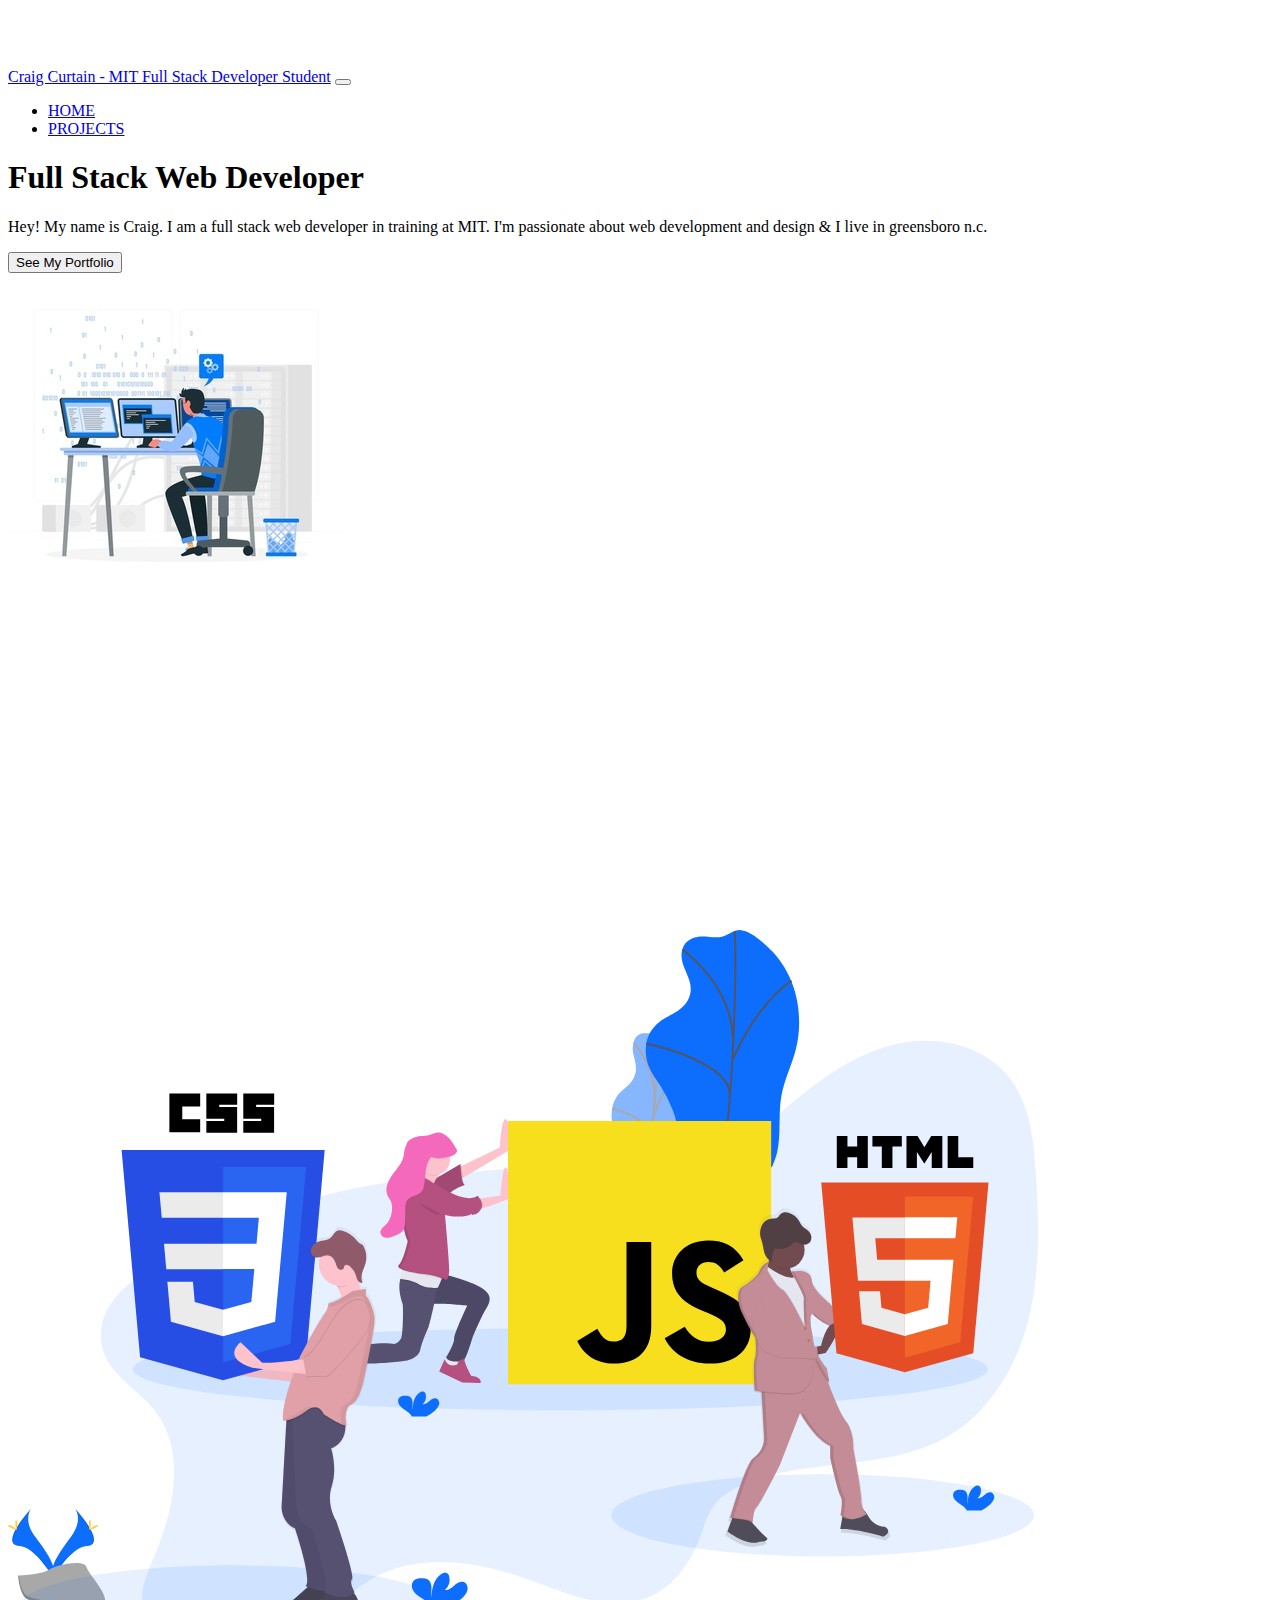
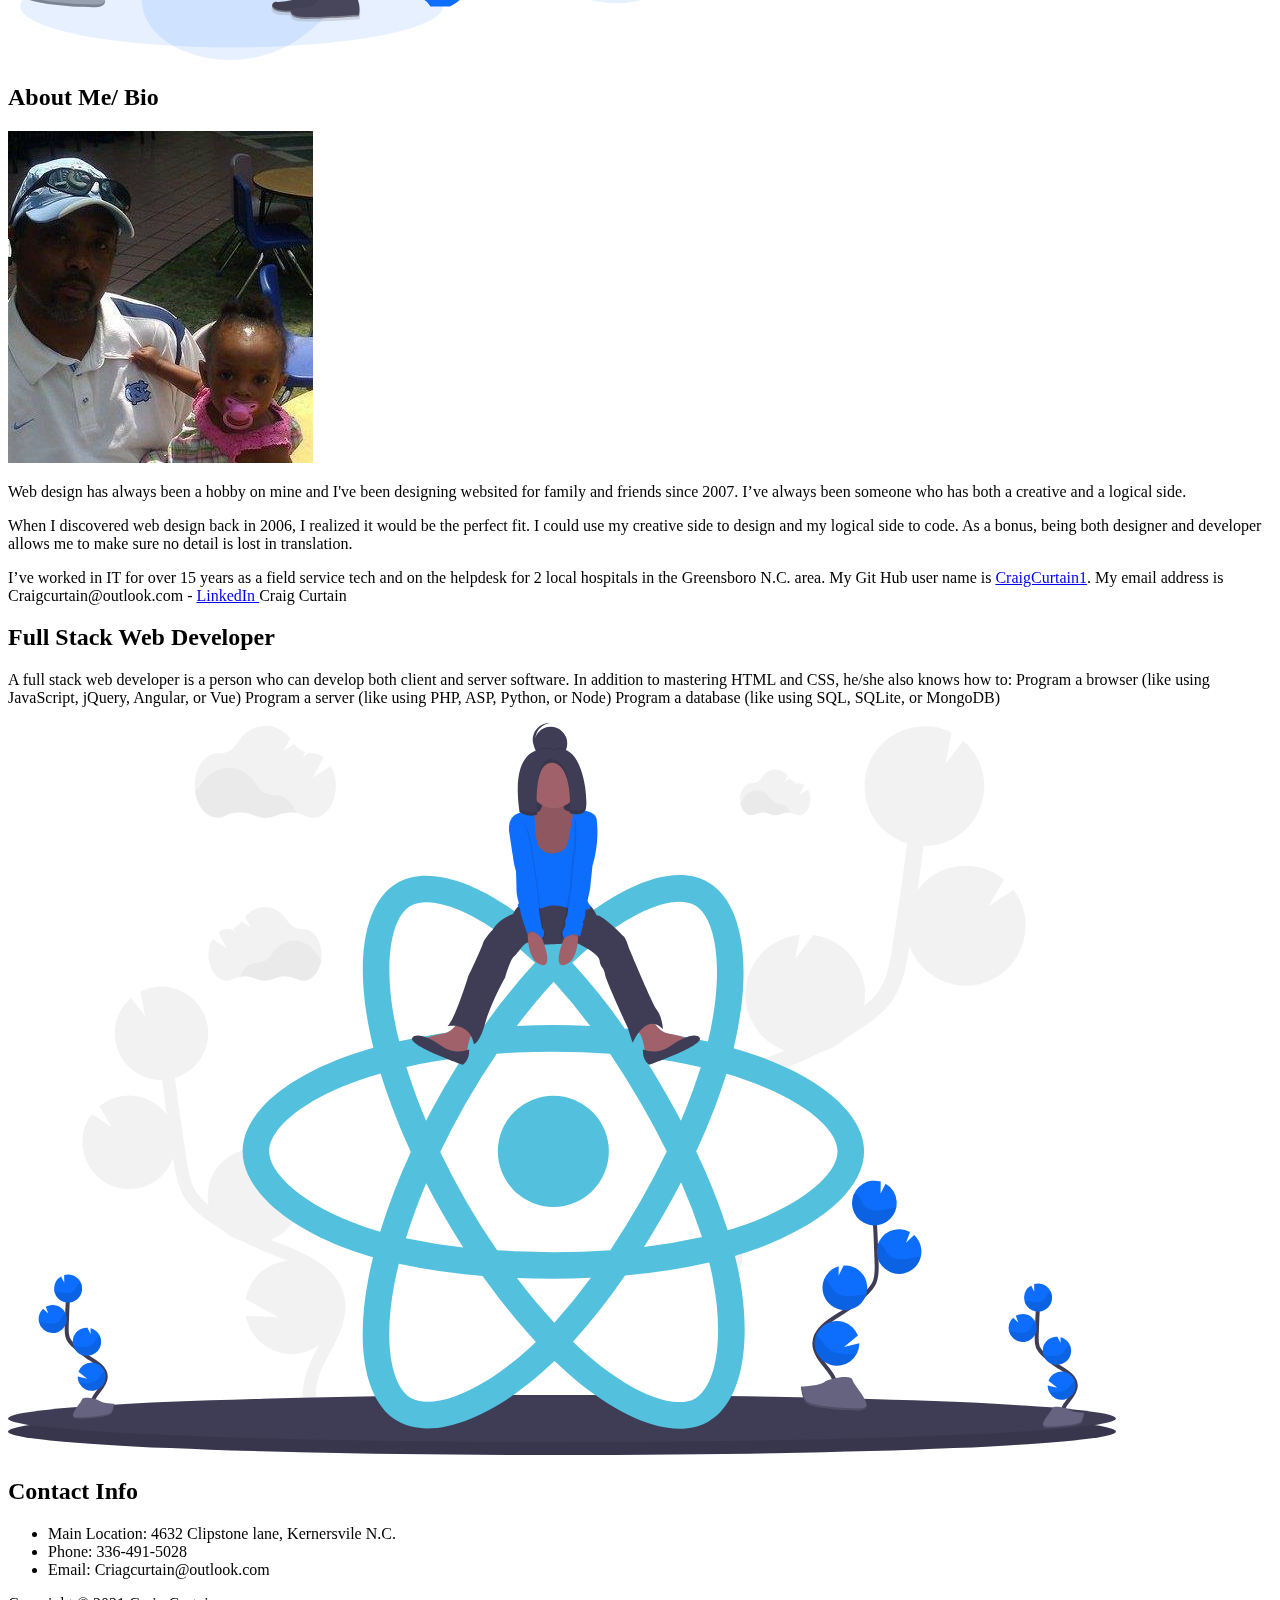
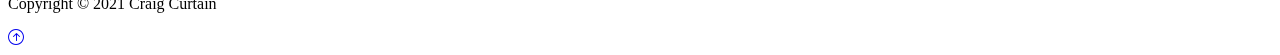
==== index.html @ 388f8f71 "Update index.html" ====
<!DOCTYPE html>
<html lang="en">
  <head>
    <meta charset="UTF-8" />
    <meta http-equiv="X-UA-Compatible" content="IE=edge" />
    <meta name="viewport" content="width=device-width, initial-scale=1.0" />
    <link
      href="https://cdn.jsdelivr.net/npm/bootstrap@5.0.1/dist/css/bootstrap.min.css"
      rel="stylesheet"
      integrity="sha384-+0n0xVW2eSR5OomGNYDnhzAbDsOXxcvSN1TPprVMTNDbiYZCxYbOOl7+AMvyTG2x"
      crossorigin="anonymous"
    />
    <link
      rel="stylesheet"
      href="https://cdn.jsdelivr.net/npm/bootstrap-icons@1.3.0/font/bootstrap-icons.css"
    />
    <link
      href="https://api.mapbox.com/mapbox-gl-js/v2.1.1/mapbox-gl.css"
      rel="stylesheet"
    />
    <link rel="stylesheet" href="style.css" />
    <title>CRAIG CURTAIN PORTFOLIO</title>
  </head>
  <body>
   
    <!-- Navbar -->
    <nav class="navbar navbar-expand-lg bg-dark navbar-dark py-3 fixed-top">
      <div class="container">
        <a href="#" class="navbar-brand">Craig Curtain - MIT Full Stack Developer Student</a>

        <button
          class="navbar-toggler"
          type="button"
          data-bs-toggle="collapse"
          data-bs-target="#navmenu"
        >
          <span class="navbar-toggler-icon"></span>
        </button>

        <div class="collapse navbar-collapse" id="navmenu">
          <ul class="navbar-nav ms-auto">
            <li class="nav-item">
              <a href="index.html" class="nav-link">HOME</a>
            </li>
            <li class="nav-item">
              <a href="projects.html" class="nav-link">PROJECTS</a>
            </li>
            
          </ul>
        </div>
      </div>
    </nav>

    <!-- Showcase -->
    <section
      class="bg-dark text-light p-5 p-lg-0 pt-lg-5 text-center text-sm-start"
    >
      <div class="container">
        <div class="d-sm-flex align-items-center justify-content-between">
          <div>
            <h1>Full Stack <span class="text-warning"> Web Developer </span></h1>
            
            <p class="lead my-4">
              Hey! My name is Craig.
              I am a full stack web developer in training at MIT. I'm passionate about web development and design & I live in greensboro  n.c.  
            </p>
            <button
              class="btn btn-primary btn-lg a href="portfolio.html" 
              data-bs-toggle="modal"
              data-bs-target href="projects.html" 
            >
              See My Portfolio
            </button>
            
          </div>
          <img
            class="img-fluid w-50 d-none d-sm-block"
            src="img/programmer-concept-illustration_114360-2417.jpg"
            alt=""
          />
        </div>
      </div>
    </section>

    <!-- Youtube Video-->
    <section class="bg-primary text-light p-5">
      <div class="container">
        <div class="d-md-flex justify-content-between align-items-center">
          
          <iframe width="560" height="315" src="https://www.youtube.com/embed/JmO3EsWnTIQ" title="YouTube video player" frameborder="0" allow="accelerometer; autoplay; clipboard-write; encrypted-media; gyroscope; picture-in-picture" allowfullscreen></iframe>
          
        </div>
      </div>
    </section>

    <!-- Boxes -->
    

    <!-- Learn Sections -->
    <section id="learn" class="p-5">
      <div class="container">
        <div class="row align-items-center justify-content-between">
          <div class="col-md">
            <img src="img/fundamentals.svg" class="img-fluid" alt="" />
            
          </div>
          <div class="col-md p-5">
            <h2>About Me/ Bio</h2>
          <img src="/img/Me&chloe at 1yr old.jpg" alt="">
            <p class="lead">
              Web design has always been a hobby on mine and I've been designing websited for family and friends since 2007. I’ve always been someone who has both a creative and a logical side.
            </p>
            <p>
              When I discovered web design back in 2006, I realized it would be the perfect fit. I could use my creative side to design and my logical side to code. As a bonus, being both designer and developer allows me to make sure no detail is lost in translation.
            </p>
            <p>I’ve worked in IT for over 15 years as a field service tech and on the helpdesk for 2 local hospitals in the Greensboro N.C. area. My Git Hub user name is <a href="https://github.com/CraigCurtain1/Craigcurtain1.github.io">CraigCurtain1</a>. My email address is Craigcurtain@outlook.com -
             <a href="https://www.linkedin.com/in/craig-curtain-b4986a7b/">LinkedIn </a> Craig Curtain </p>
          </div>
        </div
      </div>
    </section>

    <section id="learn" class="p-5 bg-dark text-light">
      <div class="container">
        <div class="row align-items-center justify-content-between">
          <div class="col-md p-5">
            <h2>Full Stack Web Developer</h2>
            <p class="lead">
              A full stack web developer is a person who can develop both client and server software.

              In addition to mastering HTML and CSS, he/she also knows how to:

              Program a browser (like using JavaScript, jQuery, Angular, or Vue)
              Program a server (like using PHP, ASP, Python, or Node)
              Program a database (like using SQL, SQLite, or MongoDB)

            </p>
            
            
          </div>
          <div class="col-md">
            <img src="img/react.svg" class="img-fluid" alt="" />
          </div>
        </div>
      </div>
    </section>

    

    

    <!-- Contact & Map -->
    <section class="p-5">
      <div class="container">
        <div class="row g-4">
          <div class="col-md">
            <h2 class="text-center mb-4">Contact Info</h2>
            <ul class="list-group list-group-flush lead">
              <li class="list-group-item">
                <span class="fw-bold">Main Location:</span> 4632 Clipstone lane, Kernersvile N.C.
              </li>
              <li class="list-group-item">
                <span class="fw-bold"> Phone:</span> 336-491-5028
              </li>
              
              <li class="list-group-item">
                <span class="fw-bold"> Email:</span> Criagcurtain@outlook.com
              </li>
              
            </ul>
          </div>
          <div class="col-md">
            <div id="map"></div>
          </div>
        </div>
      </div>
    </section>

    <!-- Footer -->
    <footer class="p-5 bg-dark text-white text-center position-relative">
      <div class="container">
        <p class="lead">Copyright &copy; 2021 Craig Curtain</p>

        <a href="#" class="position-absolute bottom-0 end-0 p-5">
          <i class="bi bi-arrow-up-circle h1"></i>
        </a>
      </div>
    </footer>

    <!-- Modal -->
    

    <script
      src="https://cdn.jsdelivr.net/npm/bootstrap@5.0.1/dist/js/bootstrap.bundle.min.js"
      integrity="sha384-gtEjrD/SeCtmISkJkNUaaKMoLD0//ElJ19smozuHV6z3Iehds+3Ulb9Bn9Plx0x4"
      crossorigin="anonymous"
    ></script>
    <script src="https://api.mapbox.com/mapbox-gl-js/v2.1.1/mapbox-gl.js"></script>

    <script>
      mapboxgl.accessToken =
        'pk.eyJ1IjoiYnRyYXZlcnN5IiwiYSI6ImNrbmh0dXF1NzBtbnMyb3MzcTBpaG10eXcifQ.h5ZyYCglnMdOLAGGiL1Auw'
      var map = new mapboxgl.Map({
        container: 'map',
        style: 'mapbox://styles/mapbox/streets-v11',
        center: [-71.060982, 42.35725],
        zoom: 18,
      })
    </script>
  </body>
</html>
---- style.css ----
body::before {
  display: block;
  content: '';
  height: 60px;
}

#map {
  width: 100%;
  height: 100%;
  border-radius: 10px;
}

@media (min-width: 768px) {
  .news-input {
    width: 50%;
  }
}

iframe {
  display: block;
  margin: auto;
}
#welcome {
  height: 200px;
  width: 50%;
  background-color: powderblue;
}
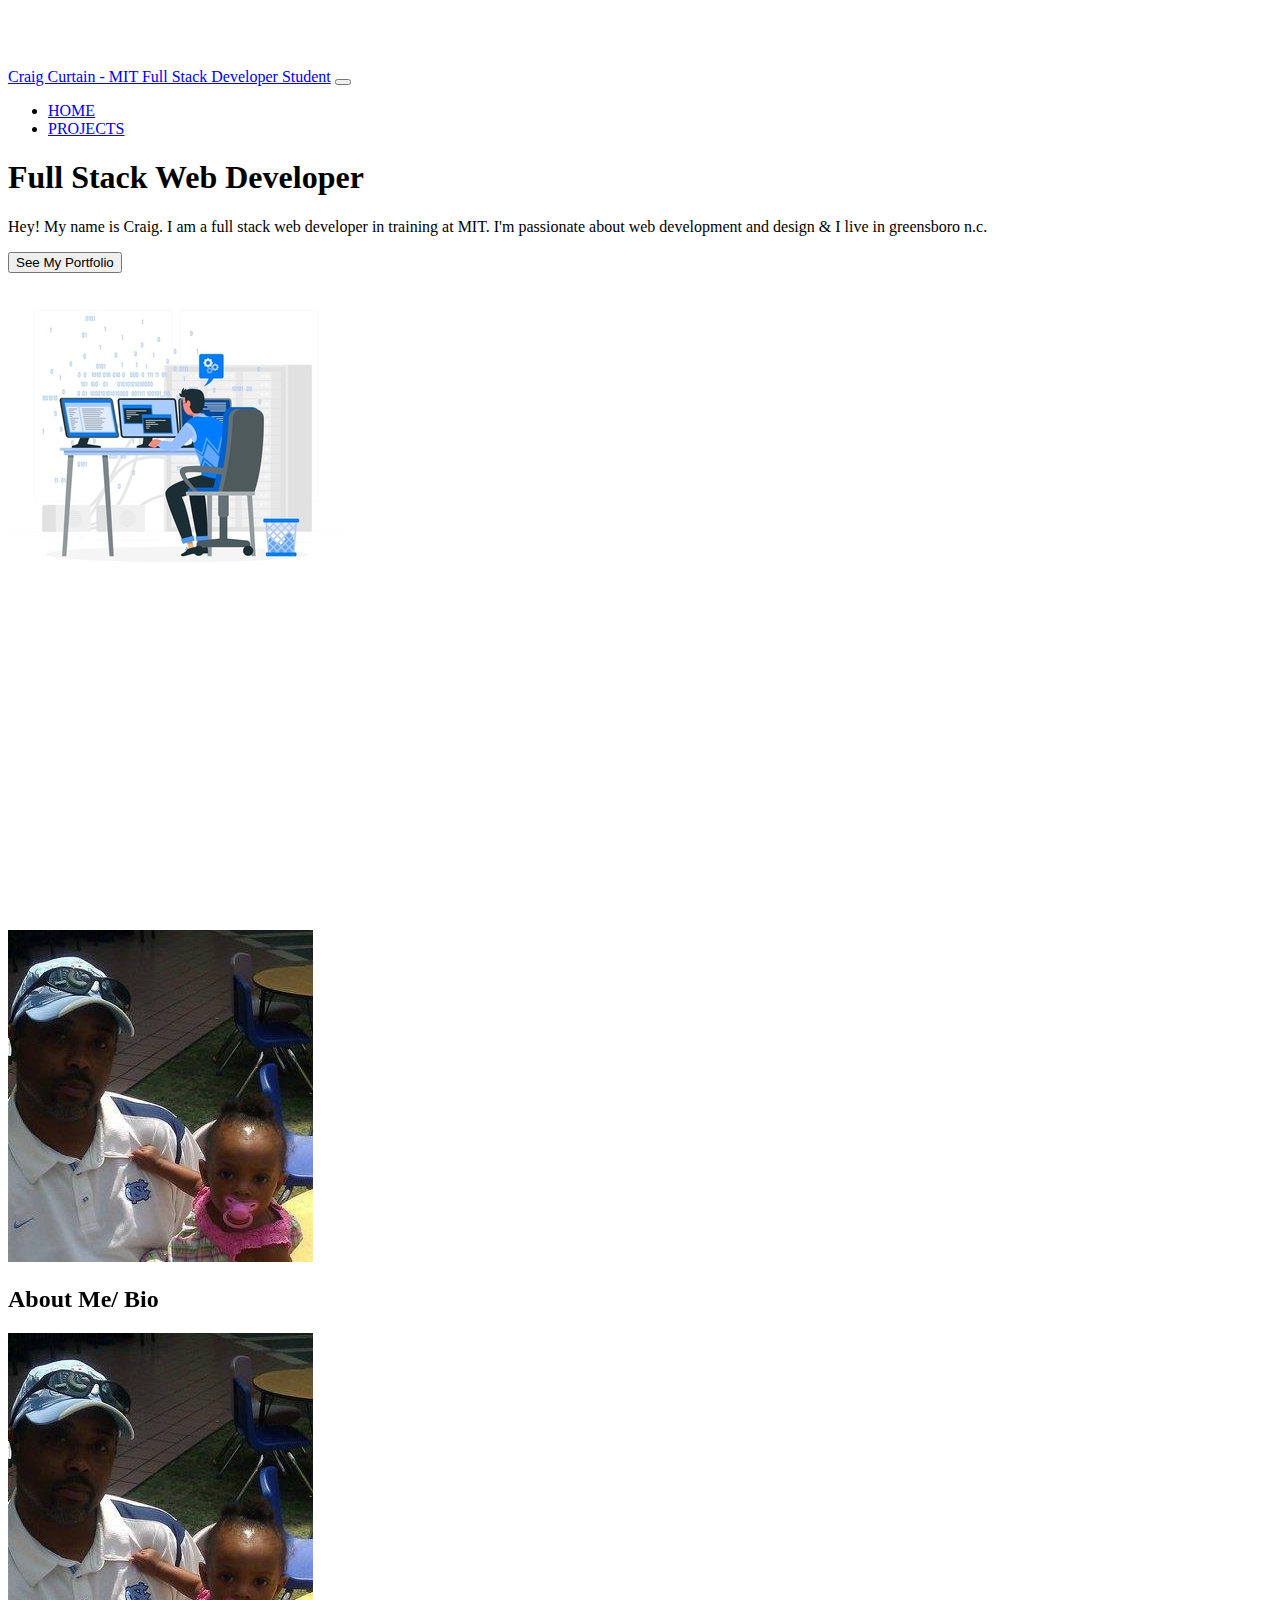
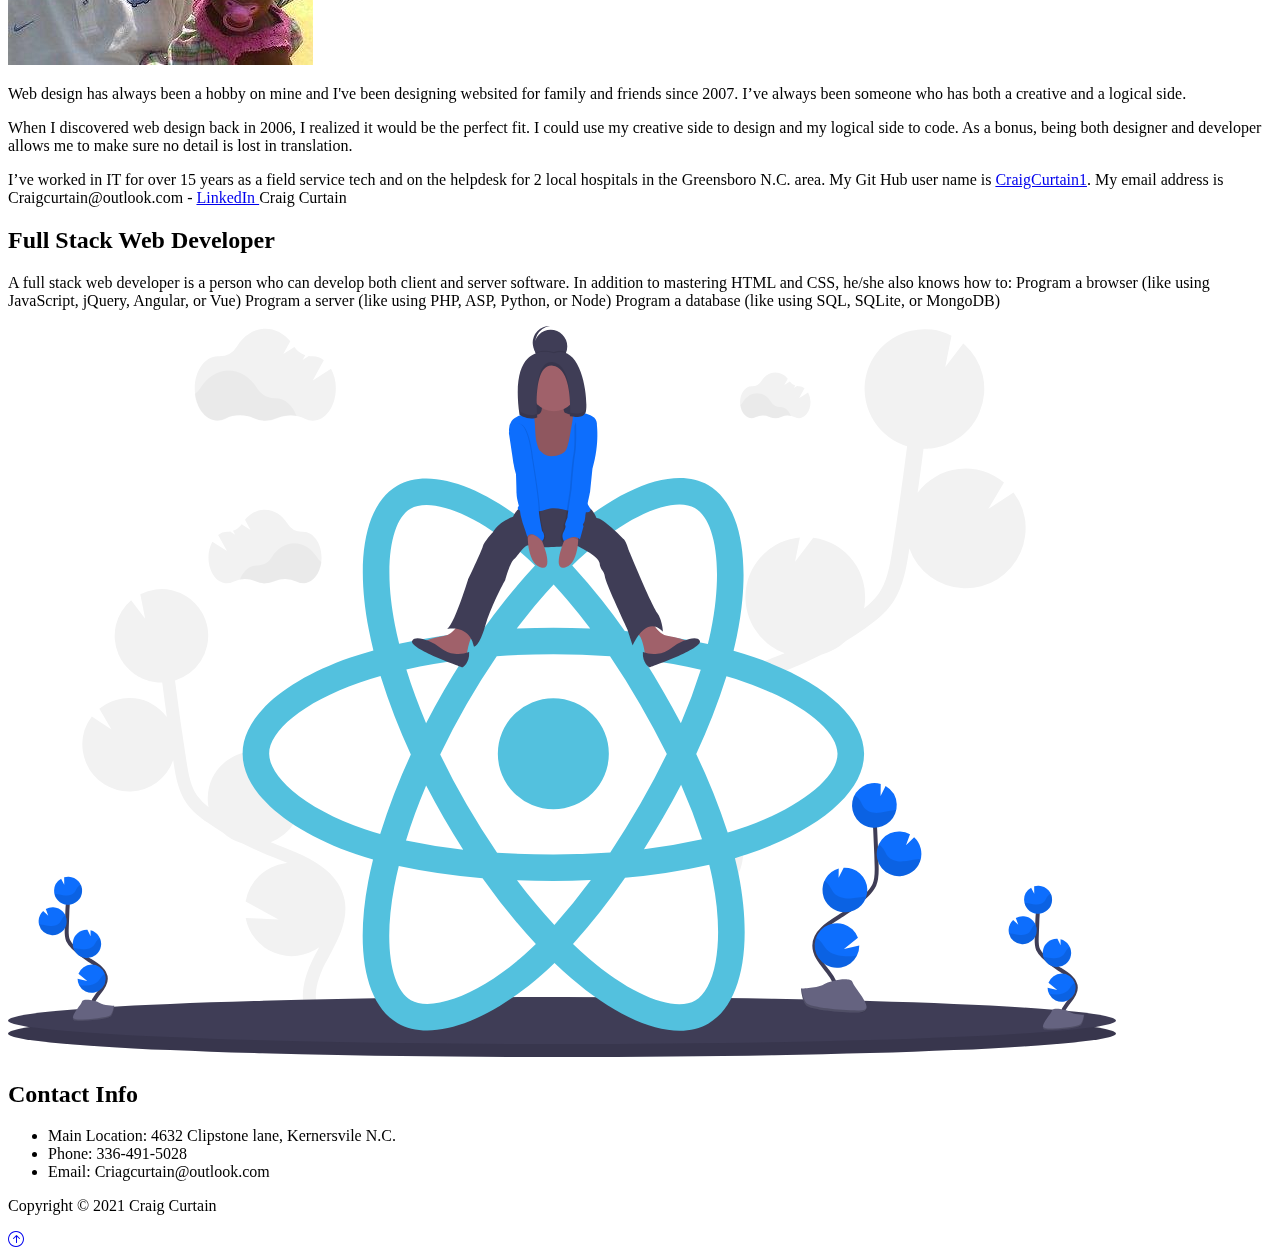
==== commit 06ebac3c: "Update index.html" ====
--- a/index.html
+++ b/index.html
@@ -101,12 +101,13 @@
       <div class="container">
         <div class="row align-items-center justify-content-between">
           <div class="col-md">
-            <img src="img/fundamentals.svg" class="img-fluid" alt="" />
+           <!-- <img src="img/fundamentals.svg" class="img-fluid" alt="" /> -->
+             <img src="img/Me&chloe at 1yr old.jpg" class="img-fluid" alt=" ">
             
           </div>
           <div class="col-md p-5">
-            <h2>About Me/ Bio</h2>
-          <img src="/img/Me&chloe at 1yr old.jpg" alt="">
+            <h2>About Me/ Bio</h2> 
+          <img src="img/Me&chloe at 1yr old.jpg" class="img-fluid" alt=" ">
             <p class="lead">
               Web design has always been a hobby on mine and I've been designing websited for family and friends since 2007. I’ve always been someone who has both a creative and a logical side.
             </p>
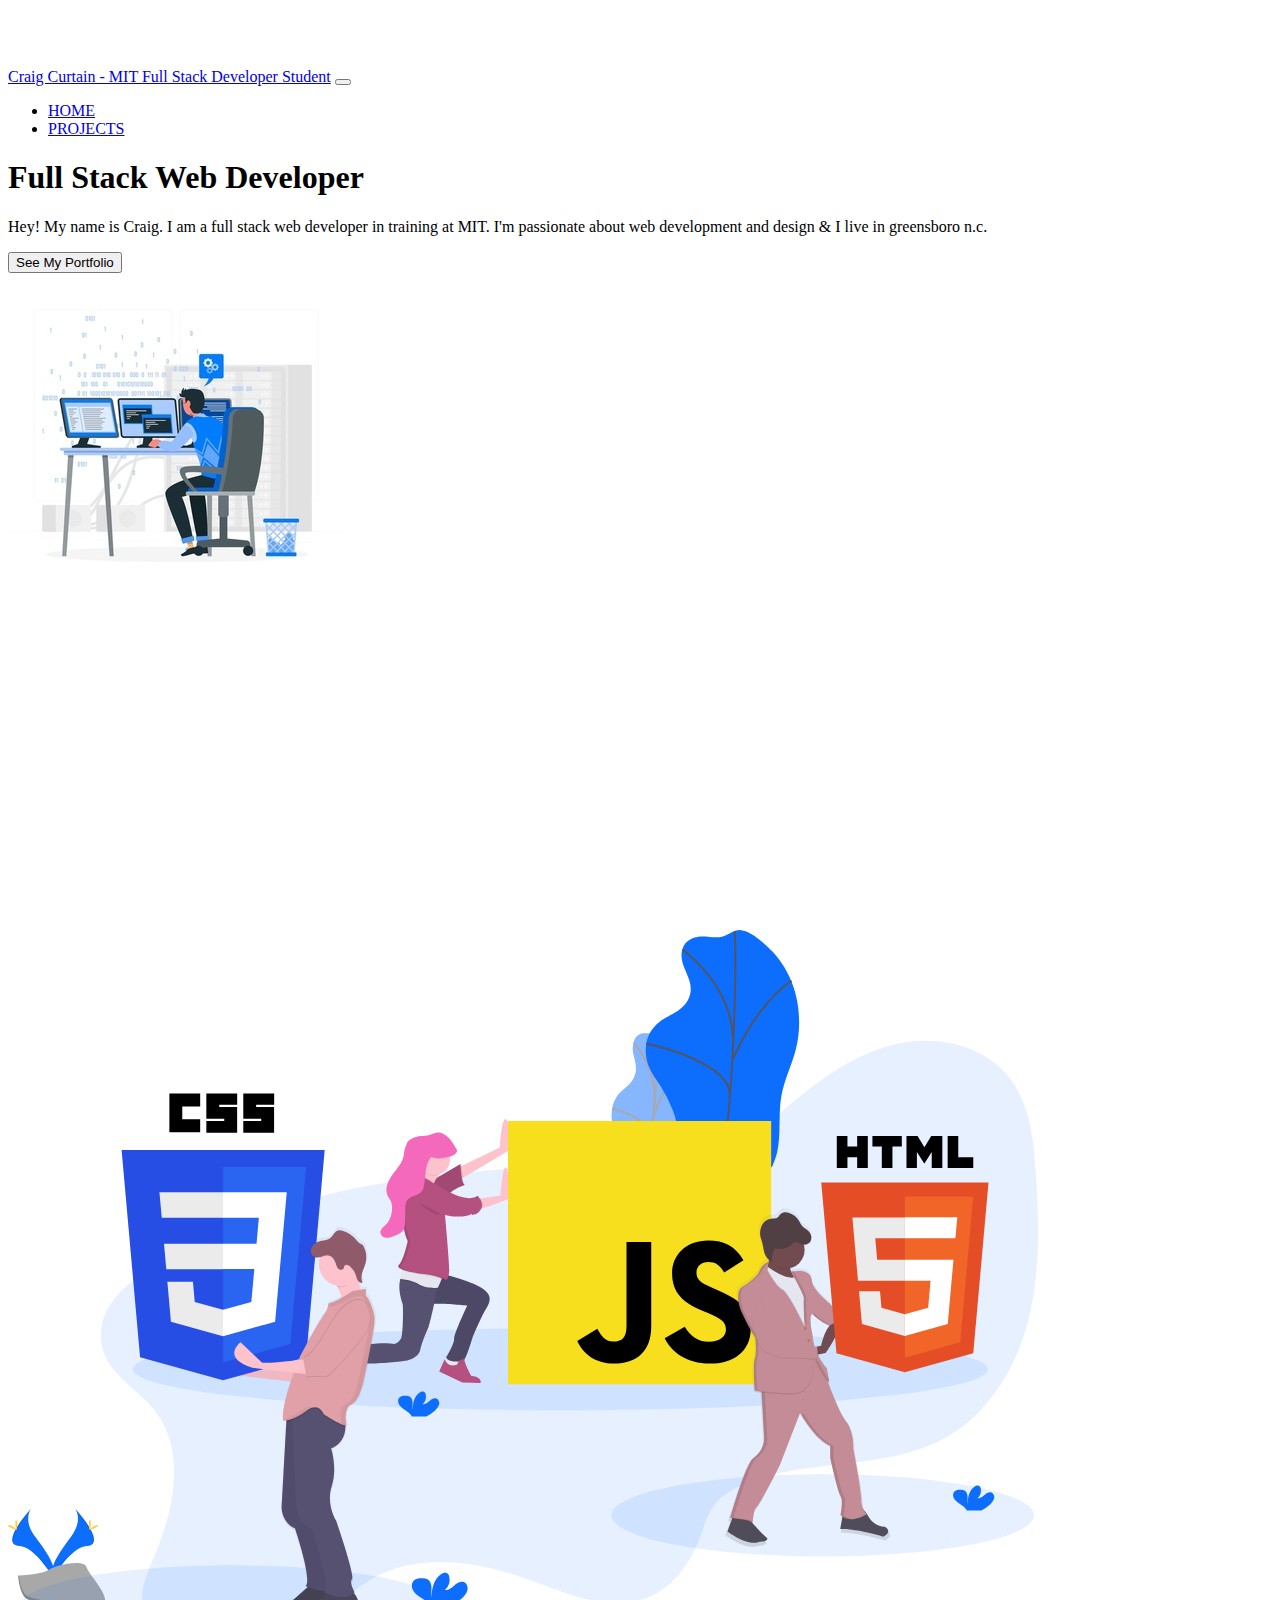
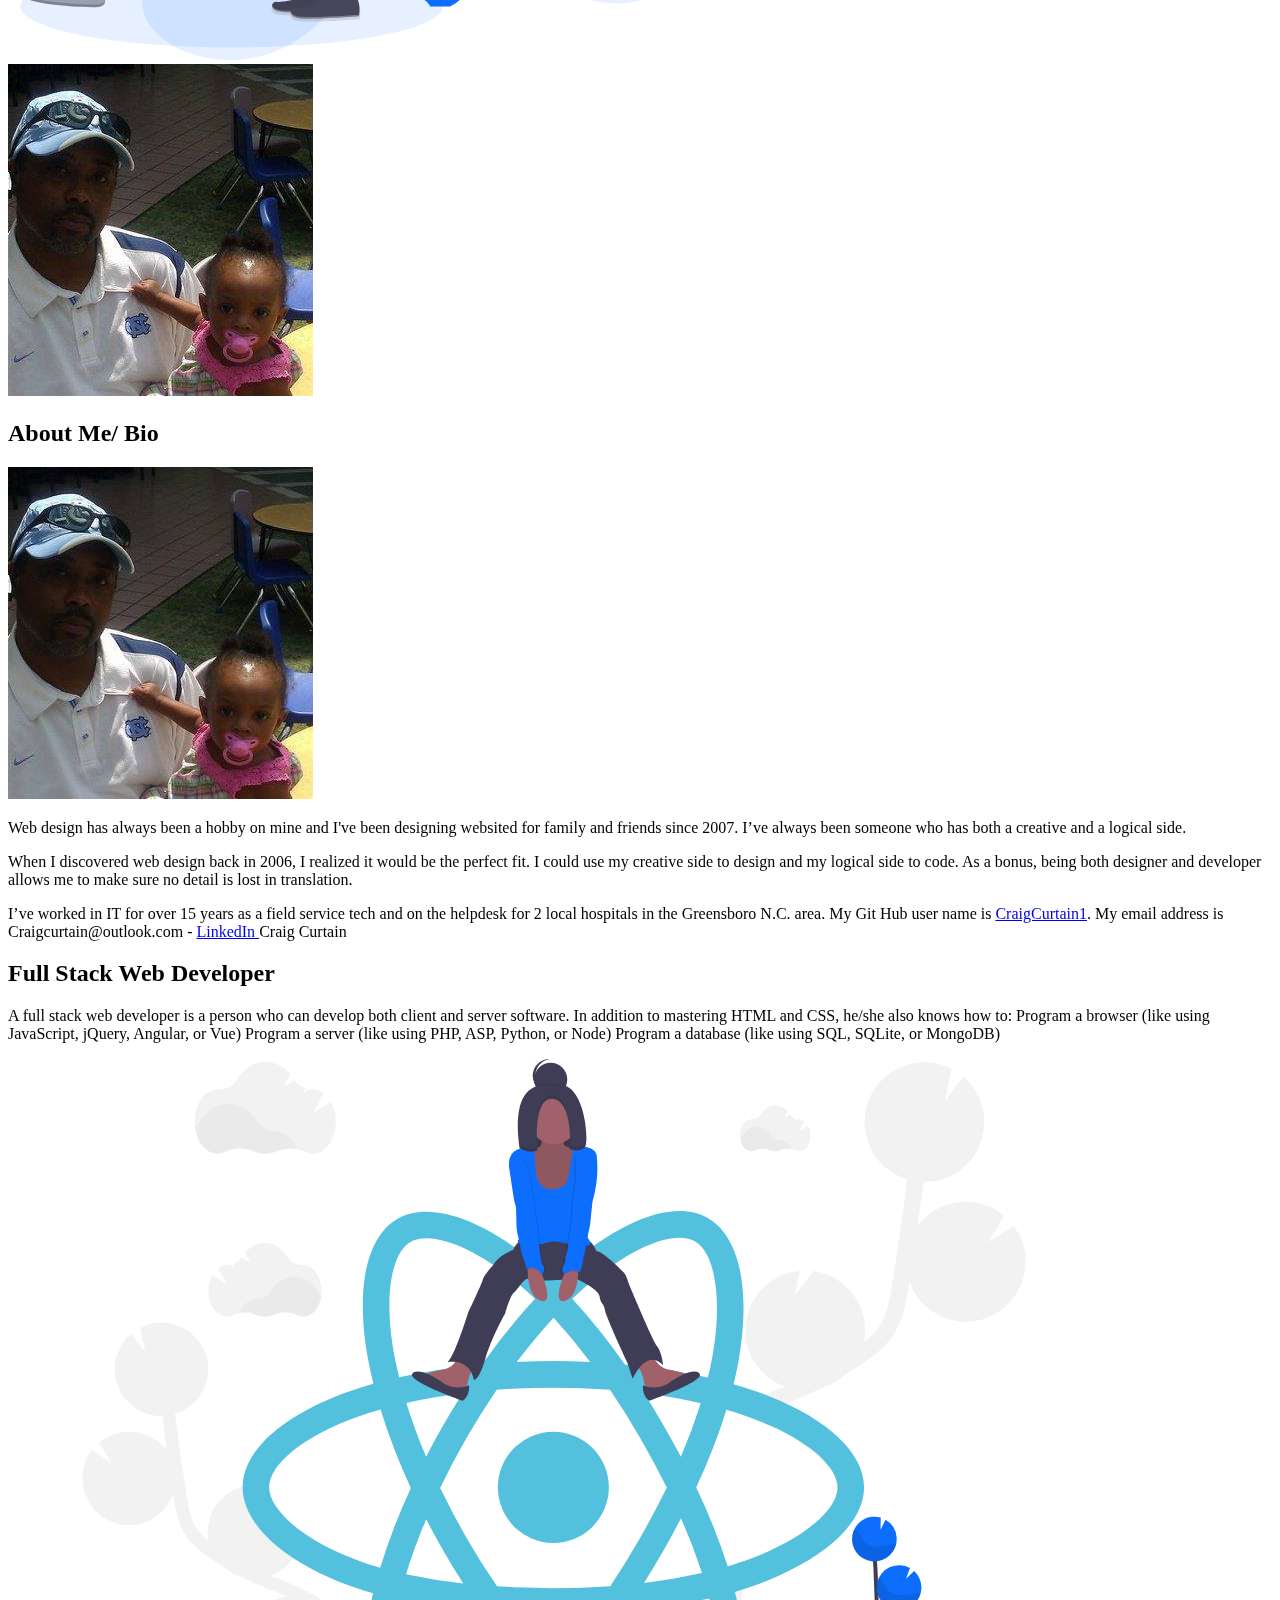
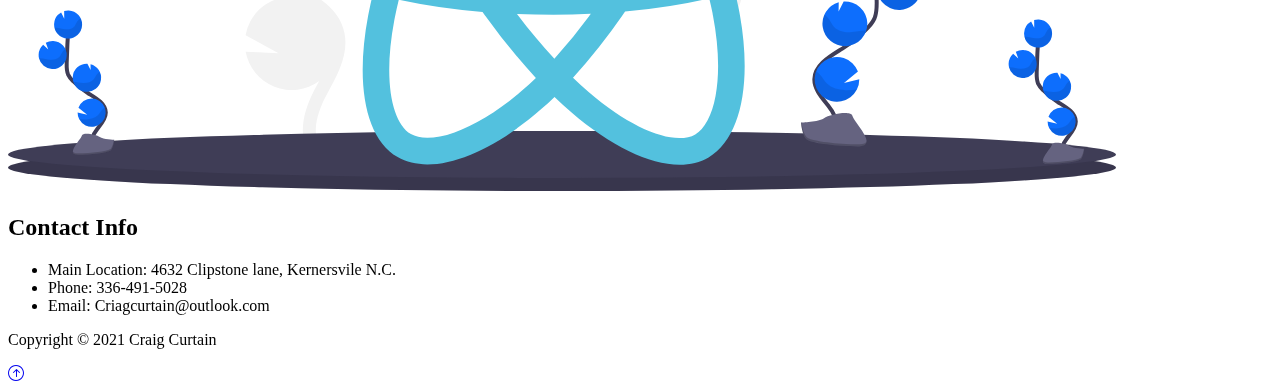
==== commit cc2bb5b3: "Update index.html" ====
--- a/index.html
+++ b/index.html
@@ -101,7 +101,7 @@
       <div class="container">
         <div class="row align-items-center justify-content-between">
           <div class="col-md">
-           <!-- <img src="img/fundamentals.svg" class="img-fluid" alt="" /> -->
+           <img src="img/fundamentals.svg" class="img-fluid" alt="" />
              <img src="img/Me&chloe at 1yr old.jpg" class="img-fluid" alt=" ">
             
           </div>
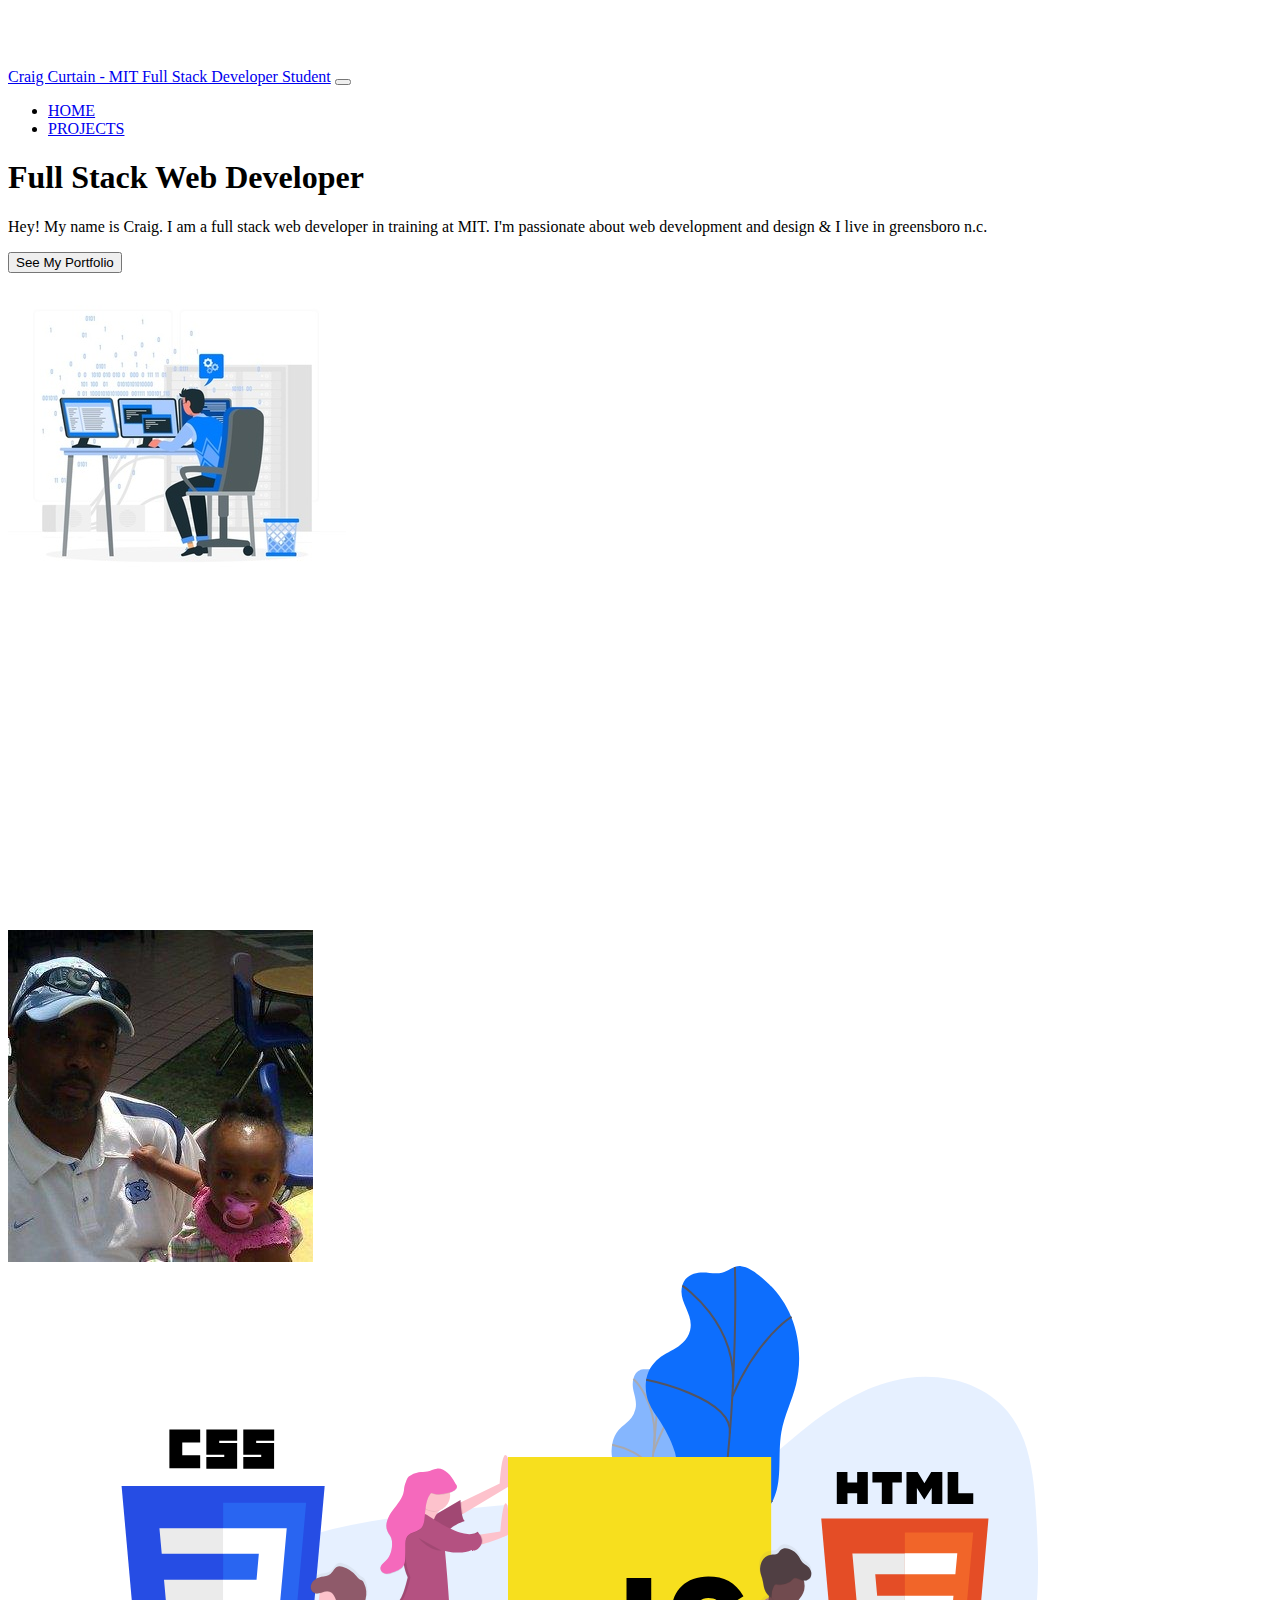
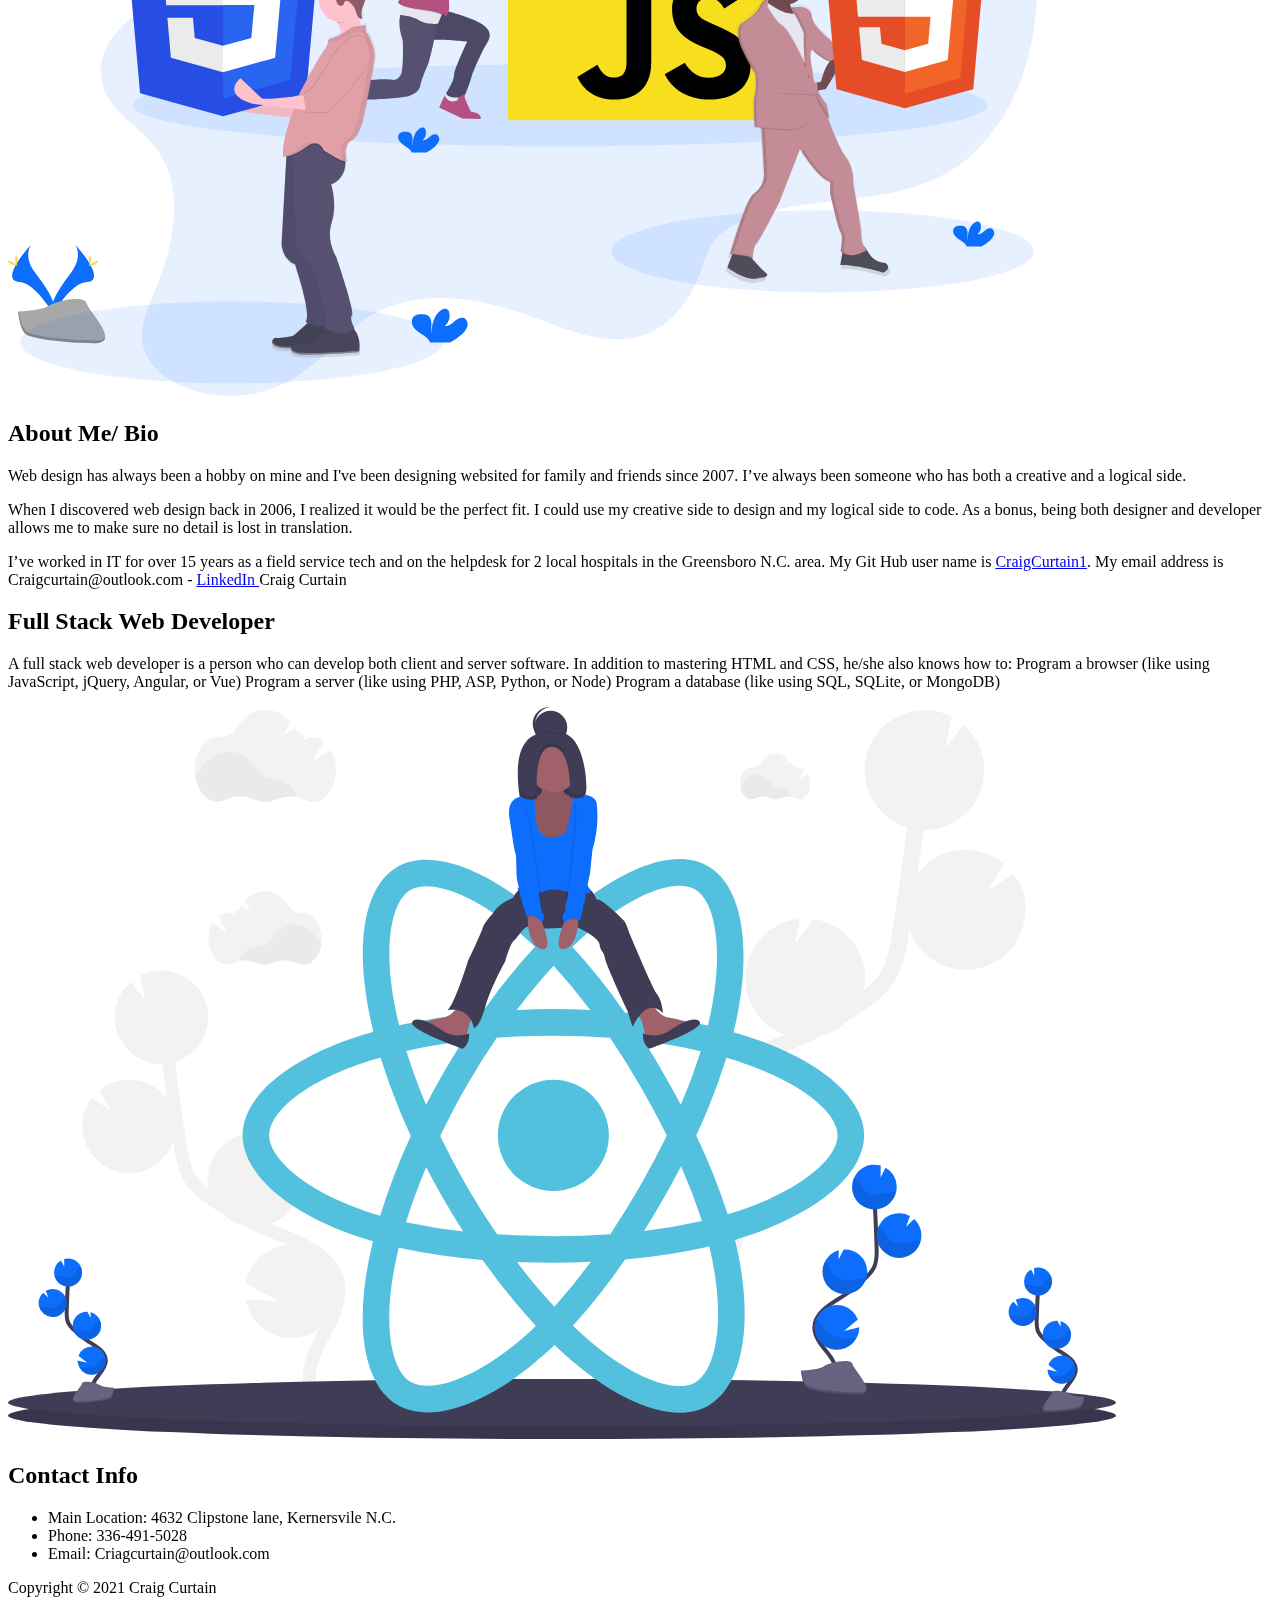
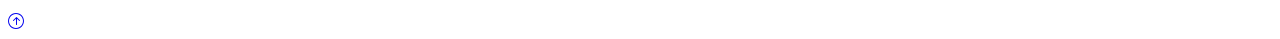
==== commit 3b01d113: "Update index.html" ====
--- a/index.html
+++ b/index.html
@@ -101,13 +101,14 @@
       <div class="container">
         <div class="row align-items-center justify-content-between">
           <div class="col-md">
+           <img src="img/Me&chloe at 1yr old.jpg" class="img-fluid" alt=" ">                  
            <img src="img/fundamentals.svg" class="img-fluid" alt="" />
-             <img src="img/Me&chloe at 1yr old.jpg" class="img-fluid" alt=" ">
+           
             
           </div>
           <div class="col-md p-5">
             <h2>About Me/ Bio</h2> 
-          <img src="img/Me&chloe at 1yr old.jpg" class="img-fluid" alt=" ">
+          
             <p class="lead">
               Web design has always been a hobby on mine and I've been designing websited for family and friends since 2007. I’ve always been someone who has both a creative and a logical side.
             </p>
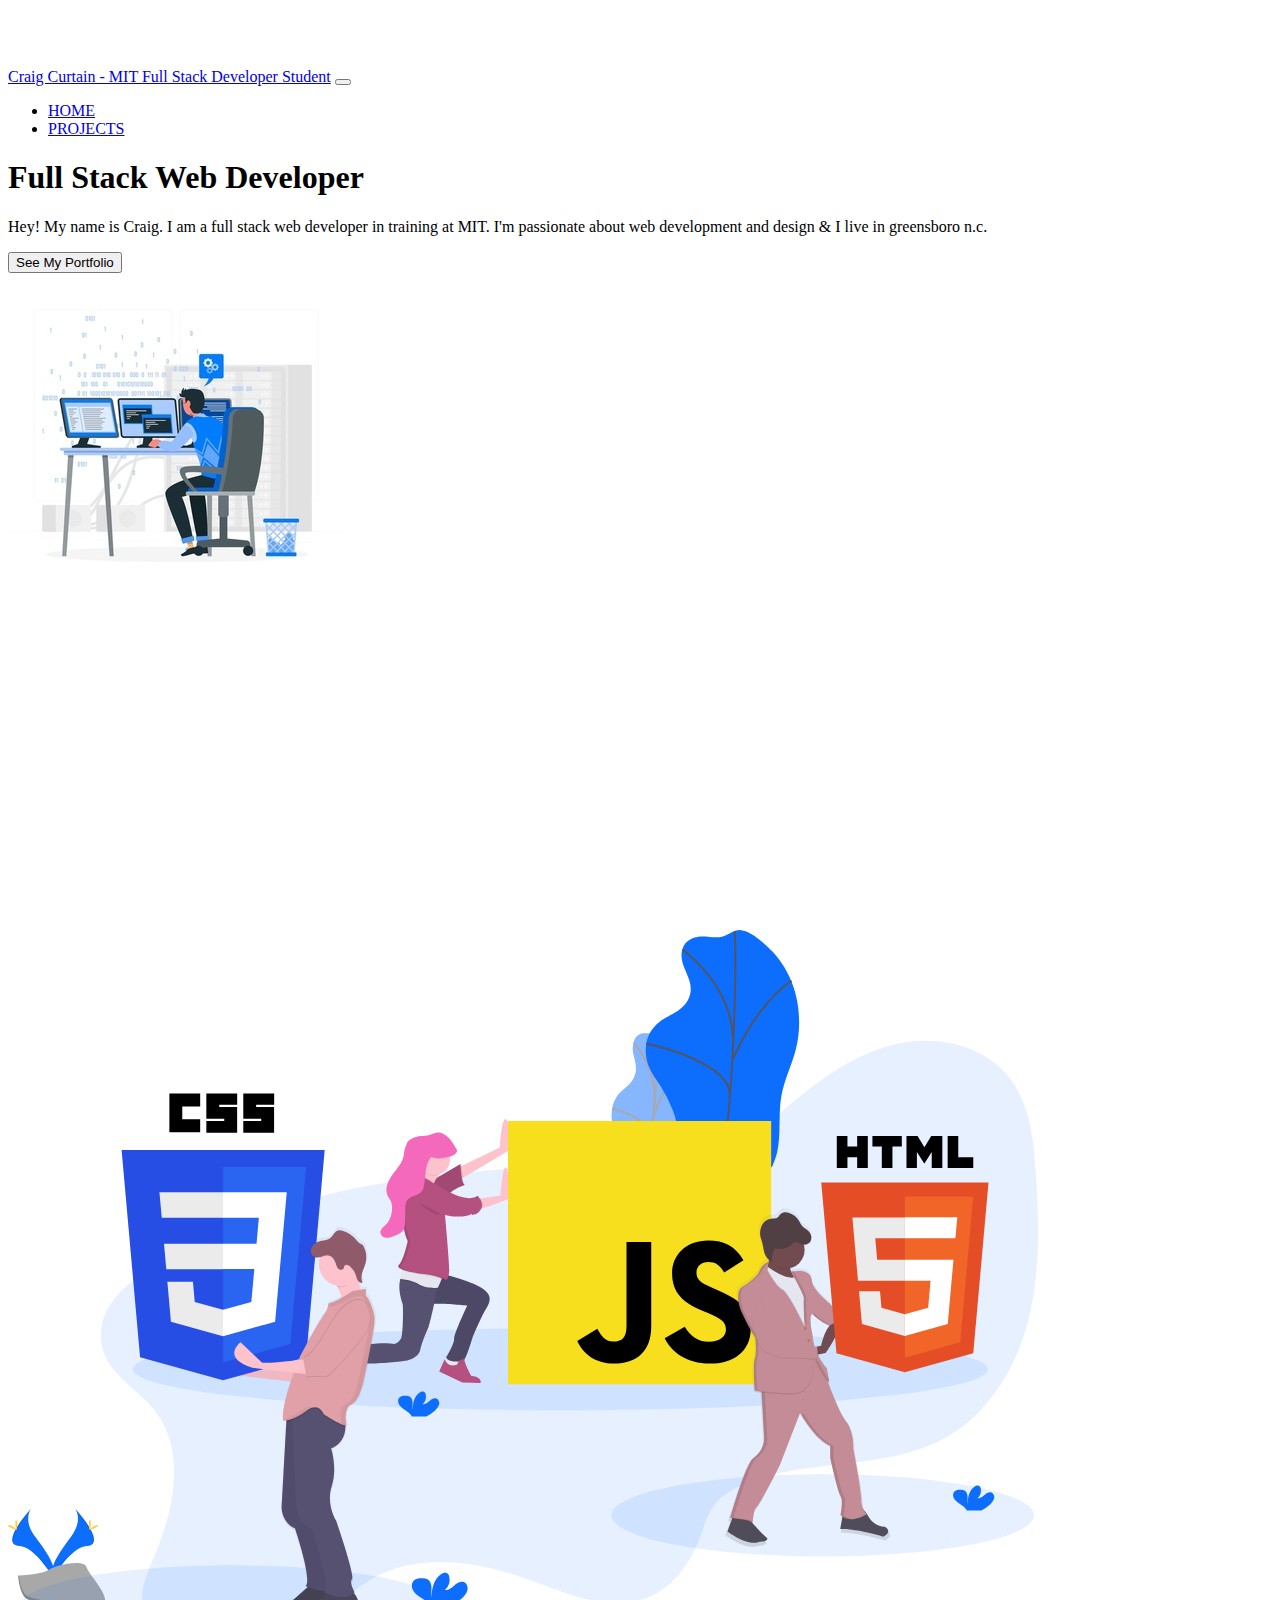
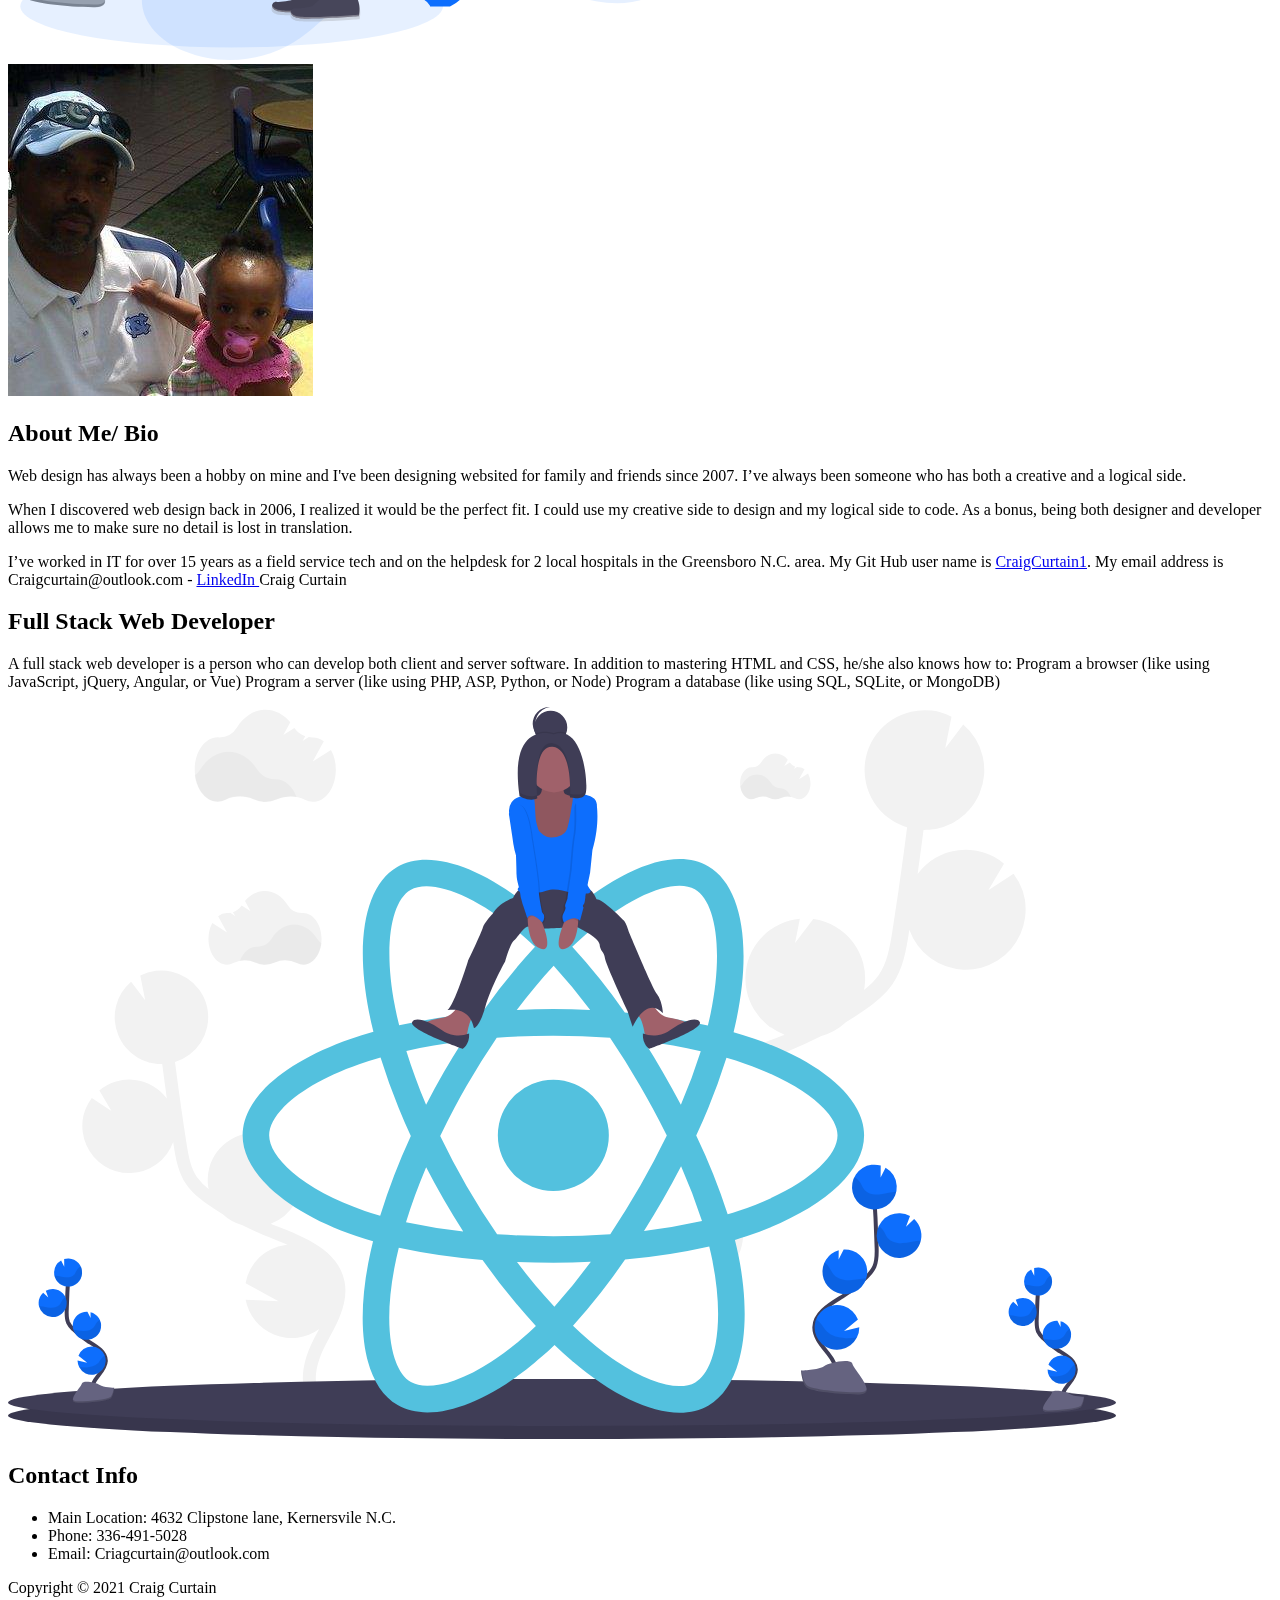
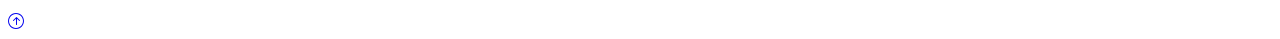
==== commit 390dc995: "Update index.html" ====
--- a/index.html
+++ b/index.html
@@ -101,12 +101,13 @@
       <div class="container">
         <div class="row align-items-center justify-content-between">
           <div class="col-md">
-           <img src="img/Me&chloe at 1yr old.jpg" class="img-fluid" alt=" ">                  
+                        
            <img src="img/fundamentals.svg" class="img-fluid" alt="" />
            
             
           </div>
           <div class="col-md p-5">
+            <img src="img/Me&chloe at 1yr old.jpg" class="img-fluid" alt=" "> 
             <h2>About Me/ Bio</h2> 
           
             <p class="lead">
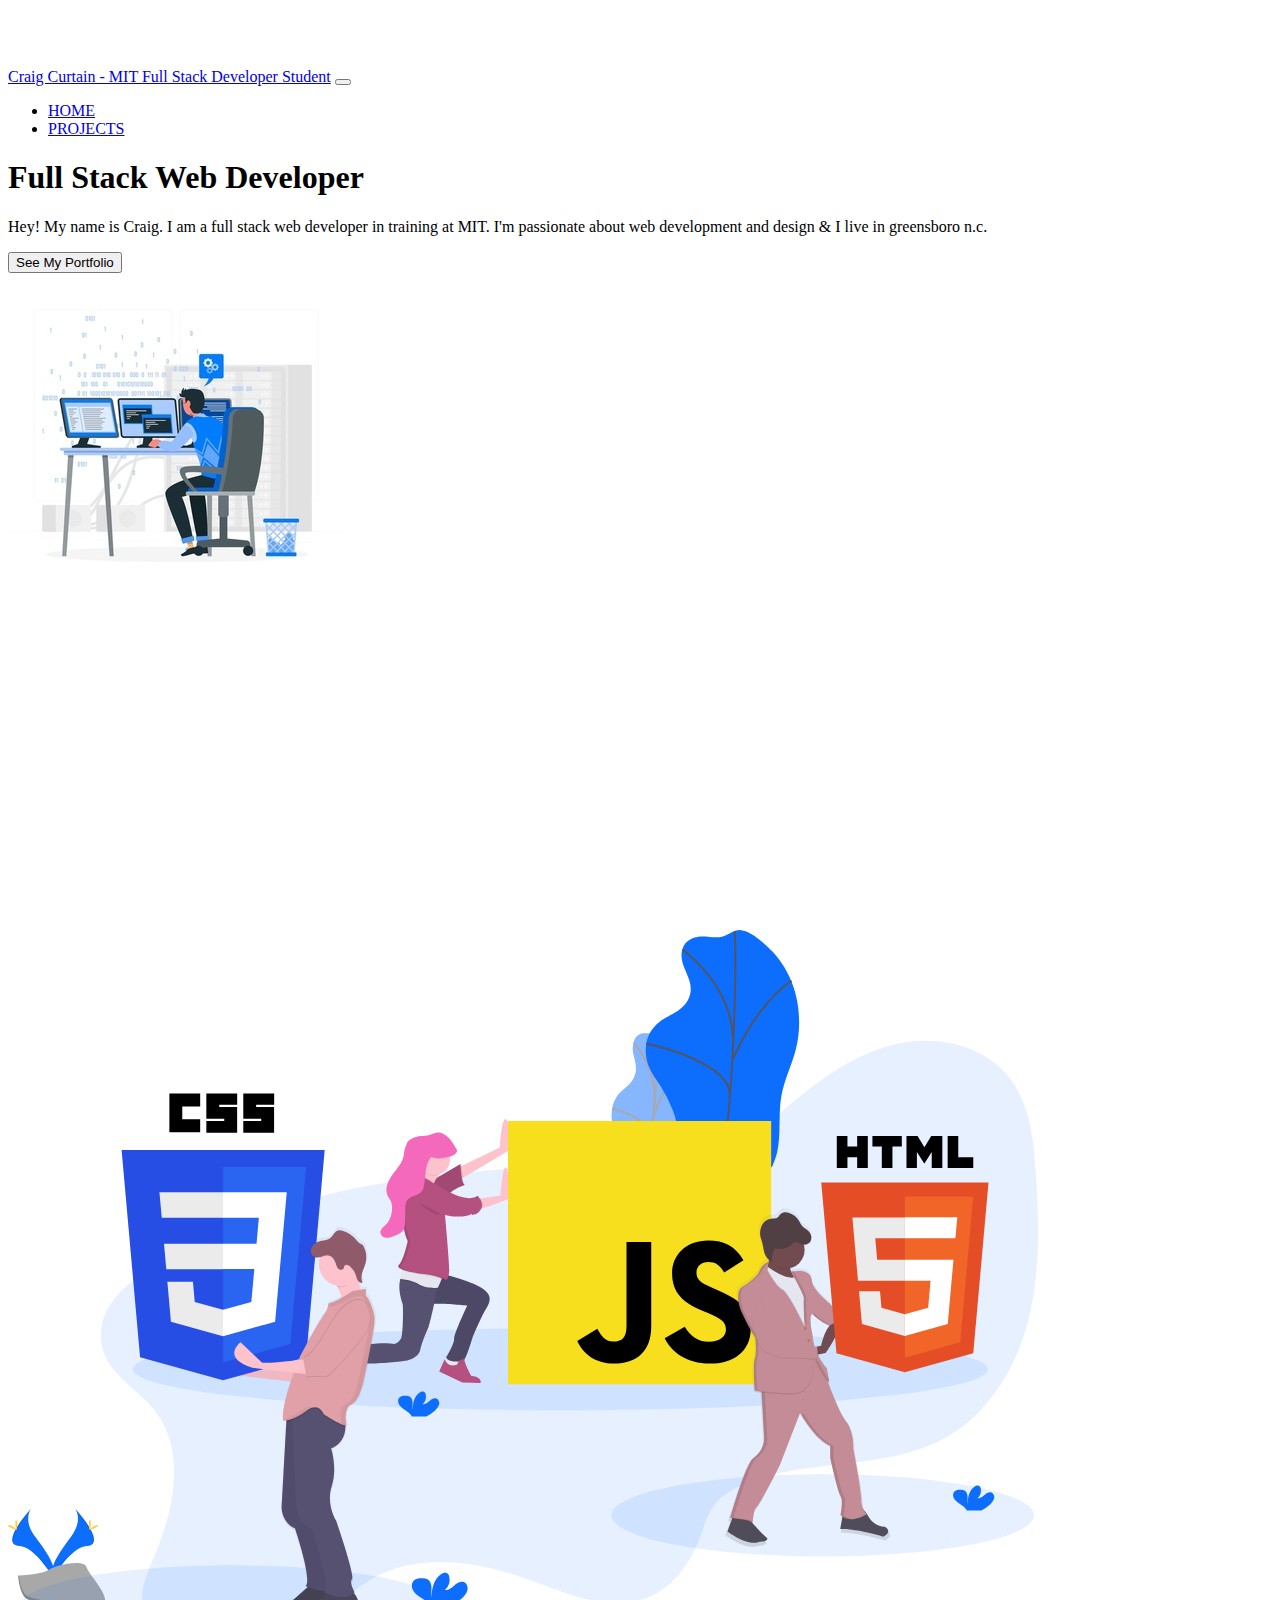
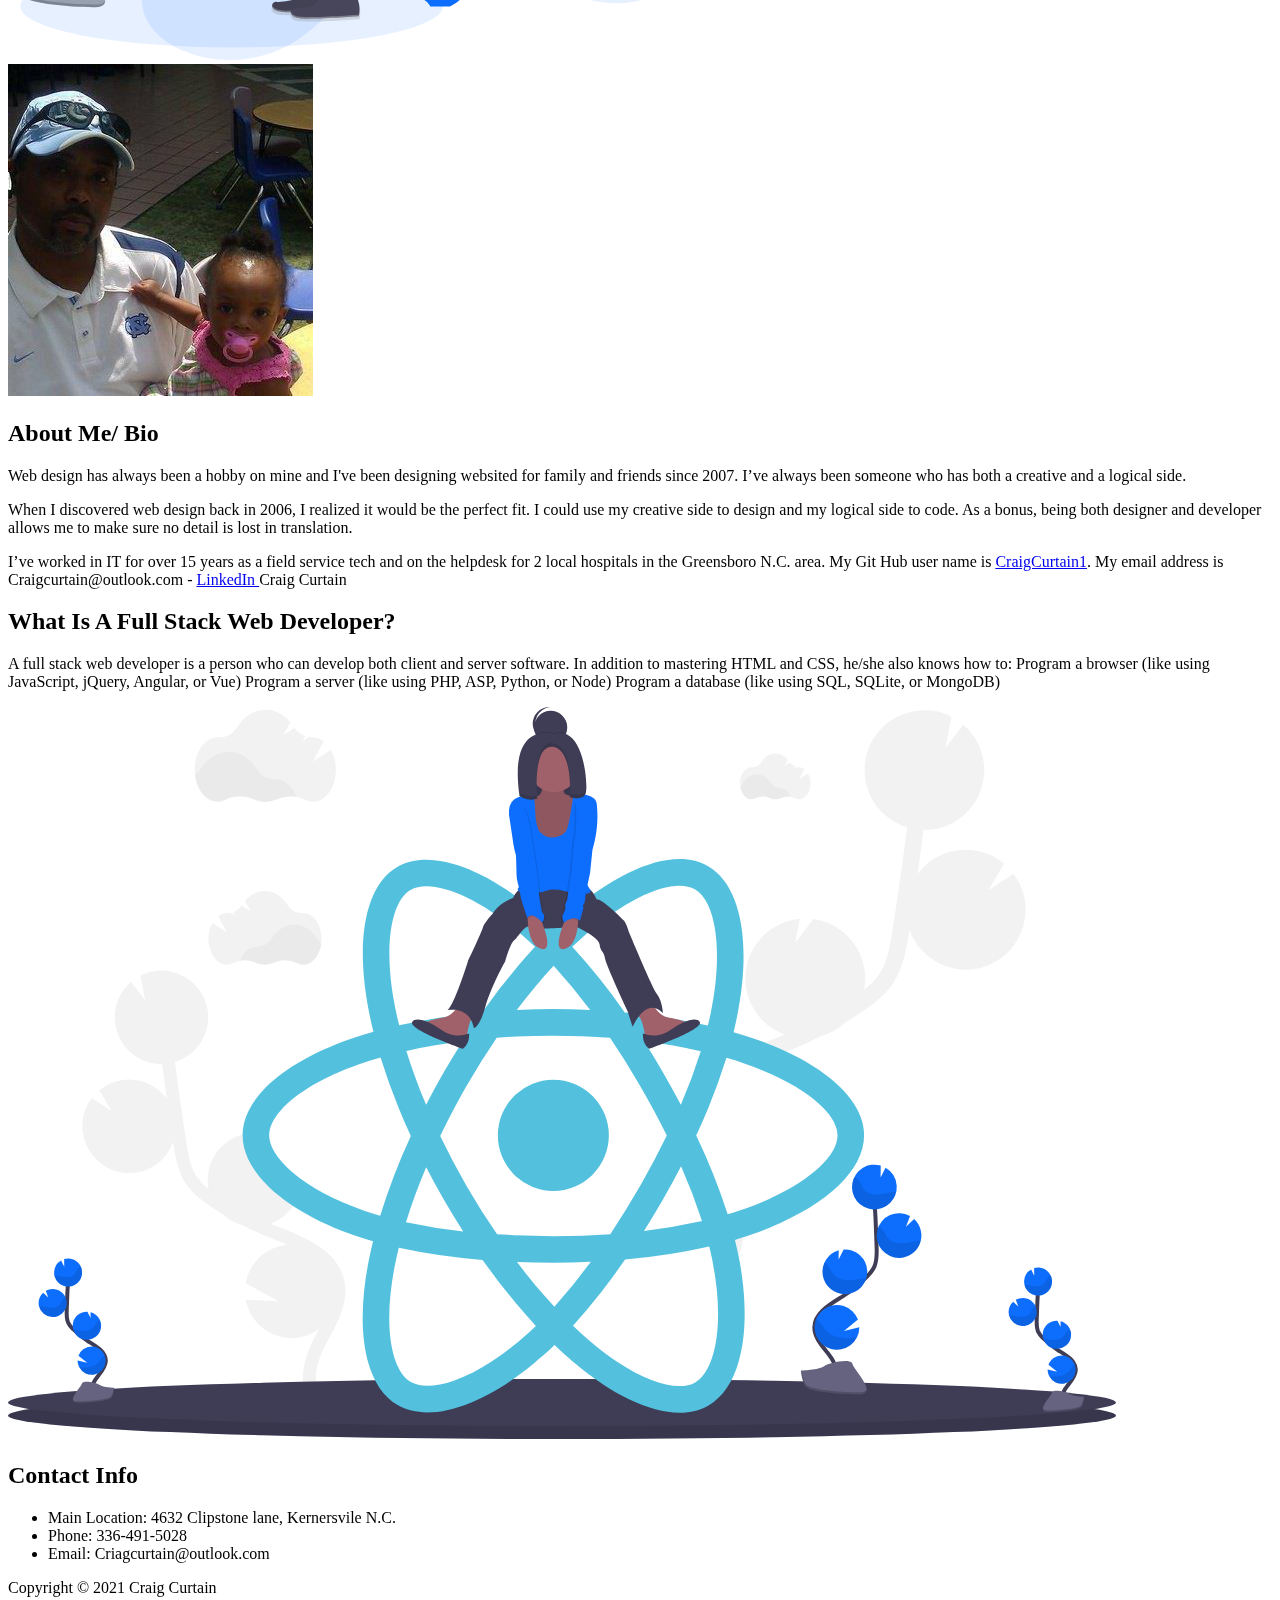
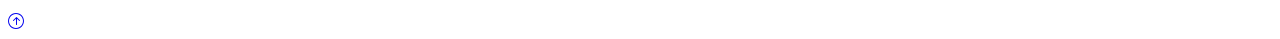
==== commit fd15ad74: "Update index.html" ====
--- a/index.html
+++ b/index.html
@@ -96,7 +96,7 @@
     <!-- Boxes -->
     
 
-    <!-- Learn Sections -->
+    <!-- About Me/ Bio -->
     <section id="learn" class="p-5">
       <div class="container">
         <div class="row align-items-center justify-content-between">
@@ -127,7 +127,7 @@
       <div class="container">
         <div class="row align-items-center justify-content-between">
           <div class="col-md p-5">
-            <h2>Full Stack Web Developer</h2>
+            <h2>What Is A Full Stack Web Developer?</h2>
             <p class="lead">
               A full stack web developer is a person who can develop both client and server software.
 
@@ -206,7 +206,7 @@
       var map = new mapboxgl.Map({
         container: 'map',
         style: 'mapbox://styles/mapbox/streets-v11',
-        center: [-71.060982, 42.35725],
+        center: [-36.101300, -80.1174205],
         zoom: 18,
       })
     </script>
